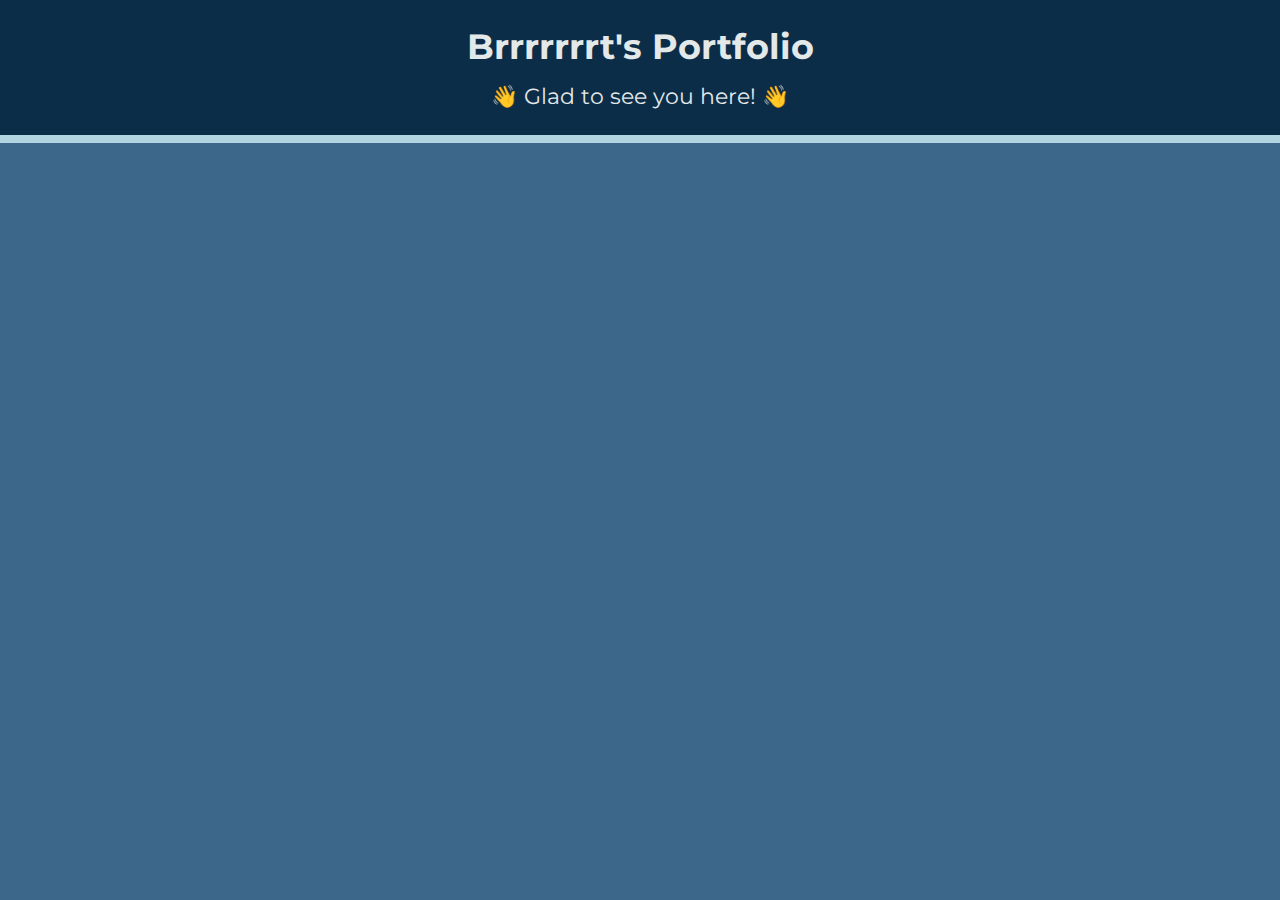
==== src/index.html @ f12616b7 "Formatting" ====
<!DOCTYPE html>
<head>
    <title>Brrrrrrrt's Portfolio</title>
    <link rel="stylesheet" href="style.css">
    <meta charset="UTF-8">
</head>
<header>
    <h1 class="title">Brrrrrrrt's Portfolio</h1>
    <p class="welcomemessage">👋 Glad to see you here! 👋</p>
</header>
<div class="divider1"></div>
<body>    
    
</body>
---- src/style.css ----
@import url("https://fonts.googleapis.com/css2?family=Montserrat:wght@400;700&display=swap");
* {
  font-family: 'Montserrat', sans-serif;
  margin: 0;
  padding: 0;
}

header {
  text-align: center;
  padding: 25px;
  background-color: #0C2D48;
  color: #E3E8E9;
}

.title {
  font-size: 35px;
  vertical-align: middle;
}

.welcomemessage {
  padding-top: 15px;
  font-size: 22px;
  display: inline-block;
}

.divider1 {
  width: 100%;
  height: 8px;
  background-color: #B1D4E0;
}

body {
  background-color: #3c678a;
  color: #E3E8E9;
}
/*# sourceMappingURL=style.css.map */
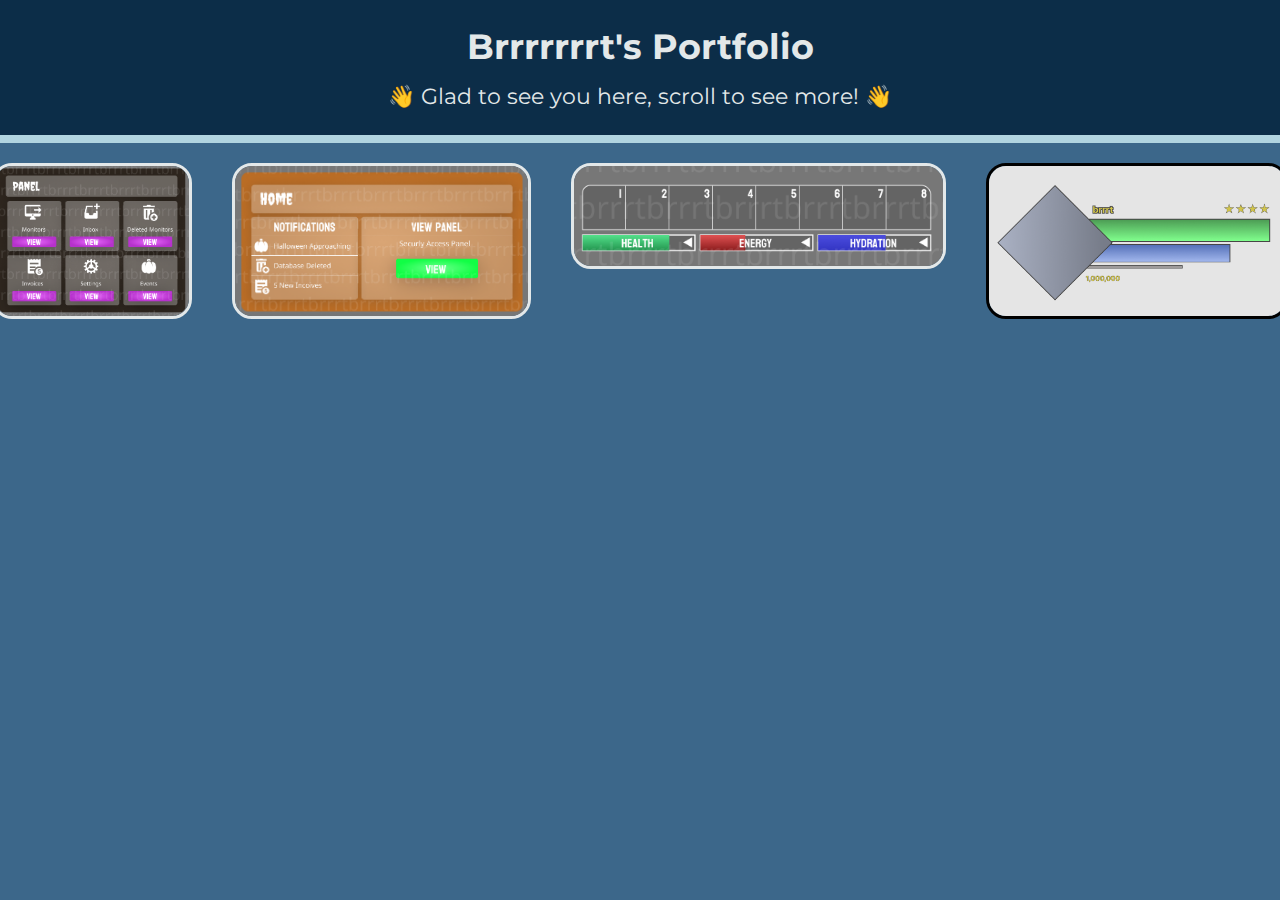
==== commit 4538632c: "AddedRobloxWork" ====
--- a/src/index.html
+++ b/src/index.html
@@ -1,14 +1,20 @@
 <!DOCTYPE html>
 <head>
-    <title>Brrrrrrrt's Portfolio</title>
+    <title>Brrrt Tech</title>
+    <link rel="icon" type="image/x-icon" href="./assets/favicon.ico">
     <link rel="stylesheet" href="style.css">
     <meta charset="UTF-8">
 </head>
 <header>
     <h1 class="title">Brrrrrrrt's Portfolio</h1>
-    <p class="welcomemessage">👋 Glad to see you here! 👋</p>
+    <p class="welcomemessage">👋 Glad to see you here, scroll to see more! 👋</p>
 </header>
 <div class="divider1"></div>
 <body>    
-    
+    <div class="Roblox-Work">
+        <img class="work1" src="./work/work1.png" alt="Database Manage Panel">
+        <img class="work2" src="./work/work2.png" alt="Database Admin Panel">
+        <img class="work3" src="./work/work3.png" alt="Game Inventory">
+        <img class="work4" src="./work/work4.png" alt="Player Information">
+    </div>
 </body>--- a/src/style.css
+++ b/src/style.css
@@ -33,4 +33,74 @@
   background-color: #3c678a;
   color: #E3E8E9;
 }
+
+.Roblox-Work {
+  display: -webkit-box;
+  display: -ms-flexbox;
+  display: flex;
+  -webkit-box-pack: center;
+      -ms-flex-pack: center;
+          justify-content: center;
+}
+
+.work1 {
+  margin: 20px;
+  border-style: solid;
+  border-width: medium;
+  border-radius: 20px;
+  -webkit-transition: 0.5s;
+  transition: 0.5s;
+  height: 150px;
+  width: 250px;
+}
+
+.work1:hover {
+  border-radius: 5px;
+}
+
+.work2 {
+  margin: 20px;
+  border-style: solid;
+  border-width: medium;
+  border-radius: 20px;
+  -webkit-transition: 0.5s;
+  transition: 0.5s;
+  height: 150px;
+  width: 300px;
+}
+
+.work2:hover {
+  border-radius: 5px;
+}
+
+.work3 {
+  margin: 20px;
+  border-style: solid;
+  border-width: medium;
+  border-radius: 20px;
+  -webkit-transition: 0.5s;
+  transition: 0.5s;
+  height: 100px;
+  width: 370px;
+}
+
+.work3:hover {
+  border-radius: 5px;
+}
+
+.work4 {
+  margin: 20px;
+  border-style: solid;
+  border-width: medium;
+  border-color: black;
+  border-radius: 20px;
+  -webkit-transition: 0.5s;
+  transition: 0.5s;
+  height: 150px;
+  width: 320px;
+}
+
+.work4:hover {
+  border-radius: 5px;
+}
 /*# sourceMappingURL=style.css.map */